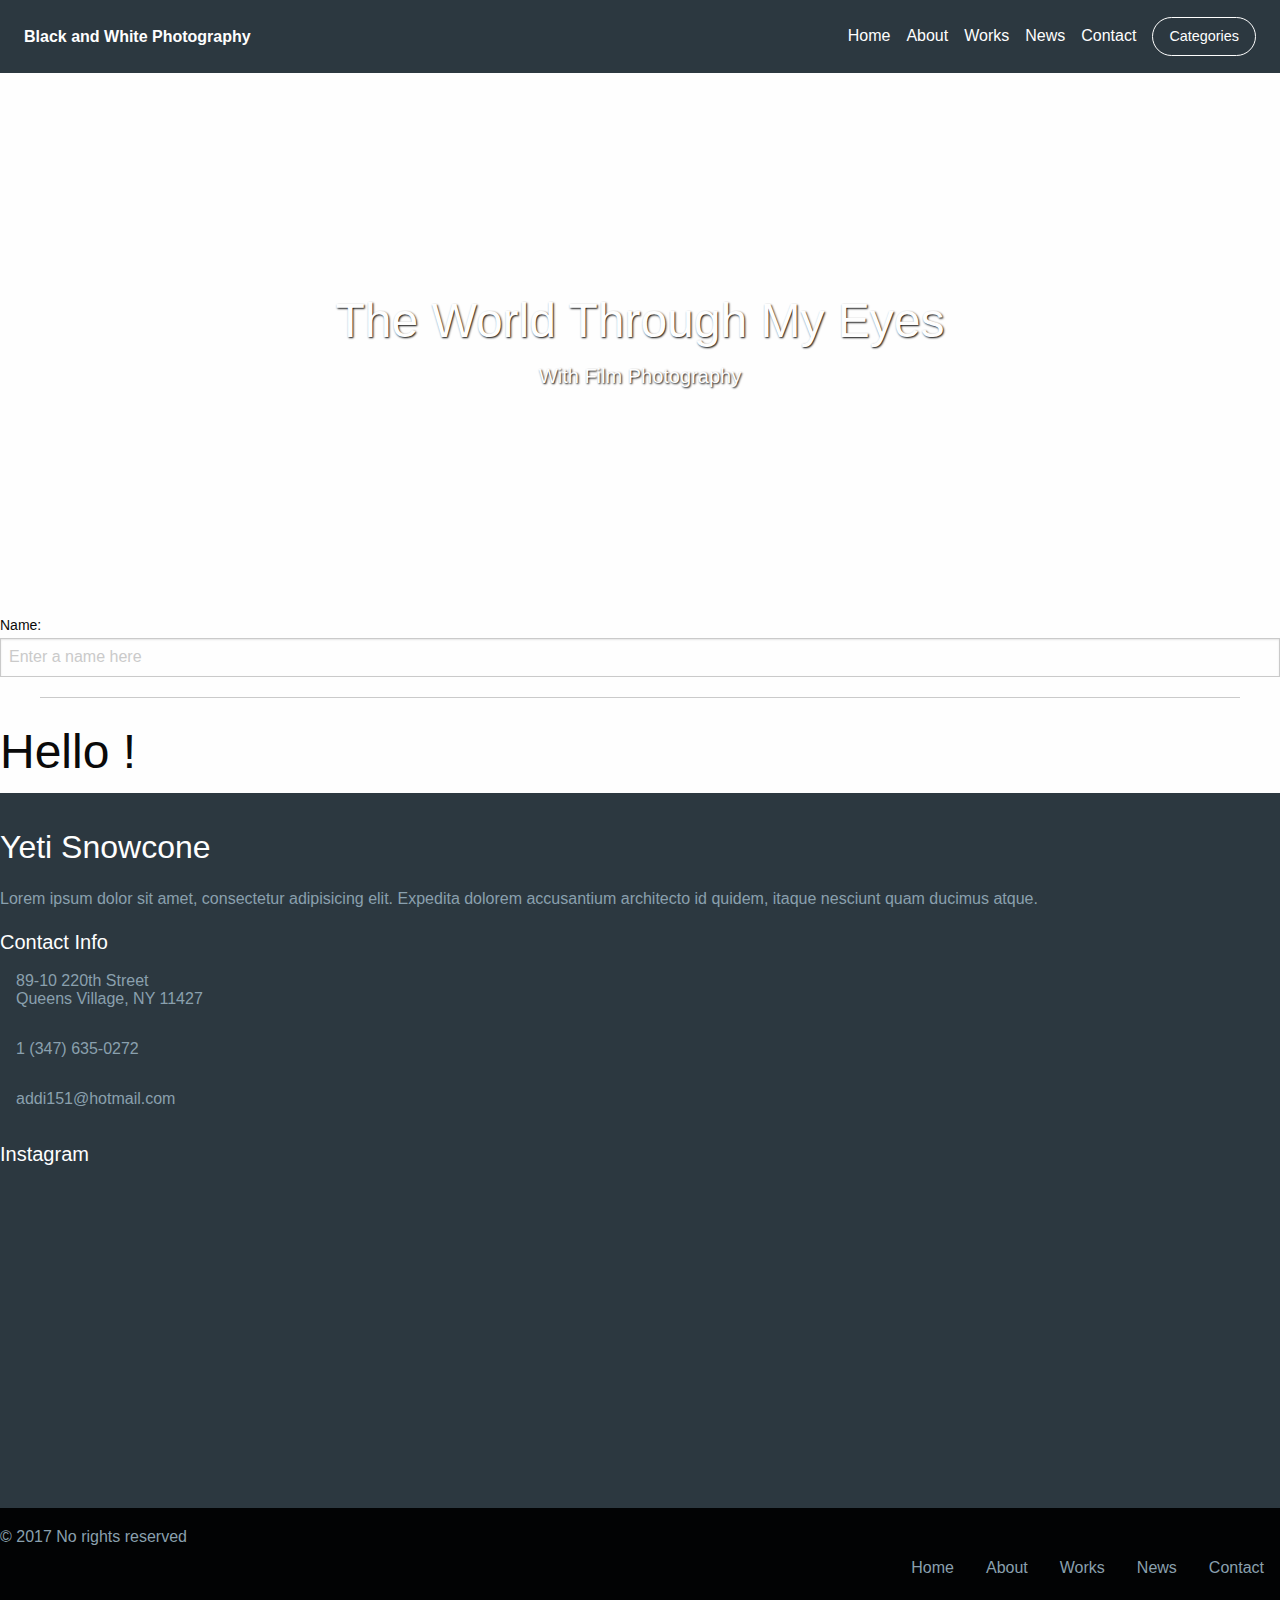
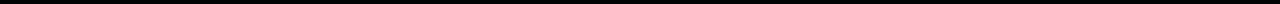
==== website/index.html @ 1c9dc19a "1.012" ====
<!doctype html>
<html ng-app class="no-js" lang="en" dir="ltr">
  <head>
    <meta charset="utf-8">
    <meta http-equiv="x-ua-compatible" content="ie=edge">
    <meta name="viewport" content="width=device-width, initial-scale=1.0">
    <title>B&W Photography</title>
    <script src="js/vendor/angular.js"></script>
    <link rel="stylesheet" href="css/foundation.css">
    <link rel="stylesheet" href="css/app.css">
    <link rel="stylesheet" href="css/nav.css">
    <link rel="stylesheet" href="css/header.css">
    <link rel="stylesheet" href="css/content.css">
    <link rel="stylesheet" href="css/footer.css">
  </head>

  <body>
  <!-- *Begin Nav -->
  <nav class="top-bar topbar-responsive">
    <div class="top-bar-title">
      <span data-responsive-toggle="topbar-responsive" data-hide-for="medium">
        <button class="menu-icon" type="button" data-toggle></button>
      </span>
      <a class="topbar-responsive-logo" href="#"><strong>Black and White Photography</strong></a>
    </div>
    <div id="topbar-responsive" class="topbar-responsive-links">
      <div class="top-bar-right">
        <ul class="menu simple vertical medium-horizontal">
          <li><a href="#">Home</a></li>
          <li><a href="about/index.html">About</a></li>
          <li><a href="works/index.html">Works</a></li>
          <li><a href="news/index.html">News</a></li>
          <li><a href="contact/index.html">Contact</a></li>
          <li>
            <button type="button" class="button hollow topbar-responsive-button">Categories</button>
          </li>
        </ul>
      </div>
    </div>
  </nav>
  <!-- *End Nav -->

  <!-- *Begin Header -->
  <div class="hero-section">
    <div class="hero-section-text">
      <h1>The World Through My Eyes</h1>
      <h5>With Film Photography</h5>
    </div>
  </div>
  <!-- *End Header -->

  <!-- *Begin Content -->
  <div>
       <label>Name:</label>
       <input type="text" ng-model="yourName" placeholder="Enter a name here">
       <hr>
       <h1>Hello {{yourName}}!</h1>
  </div>
  <!-- *End Content -->

  <!-- *Begin Footer -->
  <footer class="marketing-site-footer">
    <div class="row medium-unstack">
      <div class="medium-4 columns">
        <h4 class="marketing-site-footer-name">Yeti Snowcone</h4>
        <p>Lorem ipsum dolor sit amet, consectetur adipisicing elit. Expedita dolorem accusantium architecto id quidem, itaque nesciunt quam ducimus atque.</p>
        <ul class="menu marketing-site-footer-menu-social simple">
          <li><a href="#"><i class="fa fa-youtube-square" aria-hidden="true"></i></a></li>
           <li><a href="#"><i class="fa fa-facebook-square" aria-hidden="true"></i></a></li>
           <li><a href="#"><i class="fa fa-twitter-square" aria-hidden="true"></i></a></li>
        </ul>
      </div>
      <div class="medium-4 columns">
         <h4 class="marketing-site-footer-title">Contact Info</h4>
        <div class="marketing-site-footer-block">
          <i class="fa fa-map-marker" aria-hidden="true"></i>
          <p>89-10 220th Street<br>Queens Village, NY 11427</p>
        </div>
        <div class="marketing-site-footer-block">
          <i class="fa fa-phone" aria-hidden="true"></i>
          <p>1 (347) 635-0272</p>
        </div>
        <div class="marketing-site-footer-block">
          <i class="fa fa-envelope-o" aria-hidden="true"></i>
          <p>addi151@hotmail.com</p>
        </div>
      </div>
      <div class="medium-4 columns">
        <h4 class="marketing-site-footer-title">Instagram</h4>
        <div class="row small-up-3">
          <div class="column column-block">
            <img src="https://placehold.it/75" alt="" />
          </div>
          <div class="column column-block">
            <img src="https://placehold.it/75" alt="" />
          </div>
          <div class="column column-block">
            <img src="https://placehold.it/75" alt="" />
          </div>
          <div class="column column-block">
            <img src="https://placehold.it/75" alt="" />
          </div>
          <div class="column column-block">
            <img src="https://placehold.it/75" alt="" />
          </div>
          <div class="column column-block">
            <img src="https://placehold.it/75" alt="" />
          </div>
        </div>
      </div>
    </div>
    <div class="marketing-site-footer-bottom">
      <div class="row large-unstack align-middle">
        <div class="column">
          <p>&copy; 2017 No rights reserved</p>
        </div>
        <div class="column">
          <ul class="menu marketing-site-footer-bottom-links">
            <li><a href="#">Home</a></li>
            <li><a href="about/index.html">About</a></li>
            <li><a href="works/index.html">Works</a></li>
            <li><a href="news/index.html">News</a></li>
            <li><a href="contact/index.html">Contact</a></li>
            <li>
          </ul>
        </div>
      </div>
    </div>
  </footer>
  <!-- *End Footer -->

    <script src="js/vendor/jquery.js"></script>
    <script src="js/vendor/what-input.js"></script>
    <script src="js/vendor/foundation.js"></script>
    <script src="js/app.js"></script>
  </body>
</html>
---- website/css/nav.css ----
.topbar-responsive {
  background: #2c3840;
  padding: 1rem 1.5rem;
}

.topbar-responsive .topbar-responsive-logo {
  color: #fefefe;
  vertical-align: middle;
}

.topbar-responsive .menu {
  background: #2c3840;
}

.topbar-responsive .menu li:last-of-type {
  margin-right: 0;
}

.topbar-responsive .menu a {
  color: #fefefe;
  transition: color 0.15s ease-in;
}

.topbar-responsive .menu a:hover {
  color: #c6d1d8;
}

@media screen and (max-width: 39.9375em) {
  .topbar-responsive .menu a {
    padding: 0.875rem 0;
  }
}

.topbar-responsive .menu .topbar-responsive-button {
  color: #fefefe;
  border-color: #fefefe;
  border-radius: 5000px;
  transition: color 0.15s ease-in, border-color 0.15s ease-in;
}

.topbar-responsive .menu .topbar-responsive-button:hover {
  color: #c6d1d8;
  border-color: #c6d1d8;
}

@media screen and (max-width: 39.9375em) {
  .topbar-responsive .menu .topbar-responsive-button {
    width: 100%;
    margin: 0.875rem 0;
  }
}

@media screen and (max-width: 39.9375em) {
  .topbar-responsive {
    padding: 0.75rem;
  }
  .topbar-responsive .top-bar-title {
    position: relative;
    width: 100%;
  }
  .topbar-responsive .top-bar-title span {
    position: absolute;
    right: 0;
    border: 1px solid #fefefe;
    border-radius: 5px;
    padding: 0.25rem 0.45rem;
    top: 50%;
    -webkit-transform: translateY(-50%);
        -ms-transform: translateY(-50%);
            transform: translateY(-50%);
  }
  .topbar-responsive .top-bar-title span .menu-icon {
    margin-bottom: 4px;
  }
}

@-webkit-keyframes fadeIn {
  from {
    opacity: 0;
  }
  to {
    opacity: 1;
  }
}

@keyframes fadeIn {
  from {
    opacity: 0;
  }
  to {
    opacity: 1;
  }
}

@-webkit-keyframes slideDown {
  0% {
    -webkit-transform: translateY(-100%);
            transform: translateY(-100%);
  }
  100% {
    -webkit-transform: translateY(0%);
            transform: translateY(0%);
  }
}

@keyframes slideDown {
  0% {
    -webkit-transform: translateY(-100%);
            transform: translateY(-100%);
  }
  100% {
    -webkit-transform: translateY(0%);
            transform: translateY(0%);
  }
}

@media screen and (max-width: 39.9375em) {
  .topbar-responsive-links {
    -webkit-animation-fill-mode: both;
            animation-fill-mode: both;
    -webkit-animation-duration: 0.5s;
            animation-duration: 0.5s;
    width: 100%;
    -webkit-animation: fadeIn 1s ease-in;
            animation: fadeIn 1s ease-in;
  }
}
---- website/css/header.css ----
.hero-section {
  background: url("https://static.pexels.com/photos/248064/pexels-photo-248064.jpeg") 50% no-repeat;
  background-size: cover;
  height: 60vh;
  text-align: center;
  display: -webkit-flex;
  display: -ms-flexbox;
  display: flex;
  -webkit-align-items: center;
      -ms-flex-align: center;
          align-items: center;
  -webkit-justify-content: center;
      -ms-flex-pack: center;
          justify-content: center;
}

.hero-section .hero-section-text {
  color: #fefefe;
  text-shadow: 1px 1px 2px #0a0a0a;
}
---- website/css/footer.css ----
.marketing-site-footer {
  background: #2c3840;
  color: #8aa0ae;
  padding: 2rem 0 0;
}

.marketing-site-footer .marketing-site-footer-menu-social a {
  color: #fefefe;
}

.marketing-site-footer .column-block {
  margin-bottom: 30px;
}

.marketing-site-footer > .row {
  margin-bottom: 1rem;
}

@media screen and (max-width: 39.9375em) {
  .marketing-site-footer .columns {
    margin-bottom: 2rem;
  }
}

.marketing-site-footer-name {
  color: #fefefe;
  margin-bottom: 1rem;
  font-size: 2rem;
}

.marketing-site-footer-title {
  color: #fefefe;
  margin-bottom: 1rem;
  font-size: 1.25rem;
}

.marketing-site-footer-block {
  display: -webkit-flex;
  display: -ms-flexbox;
  display: flex;
  margin-bottom: 1rem;
}

.marketing-site-footer-block .fa {
  font-size: 2rem;
  color: #020304;
}

.marketing-site-footer-block p {
  margin-left: 1rem;
  line-height: 1.125rem;
}

.marketing-site-footer-bottom {
  background: #020304;
  padding: 1rem 0;
}

.marketing-site-footer-bottom p,
.marketing-site-footer-bottom .menu {
  margin-bottom: 0;
}

.marketing-site-footer-bottom .marketing-site-footer-bottom-links {
  -webkit-justify-content: flex-end;
      -ms-flex-pack: end;
          justify-content: flex-end;
}

.marketing-site-footer-bottom .marketing-site-footer-bottom-links a {
  color: #8aa0ae;
}

@media screen and (max-width: 63.9375em) {
  .marketing-site-footer-bottom .marketing-site-footer-bottom-links {
    -webkit-justify-content: center;
        -ms-flex-pack: center;
            justify-content: center;
  }
}

@media screen and (max-width: 63.9375em) {
  .marketing-site-footer-bottom {
    text-align: center;
  }
}
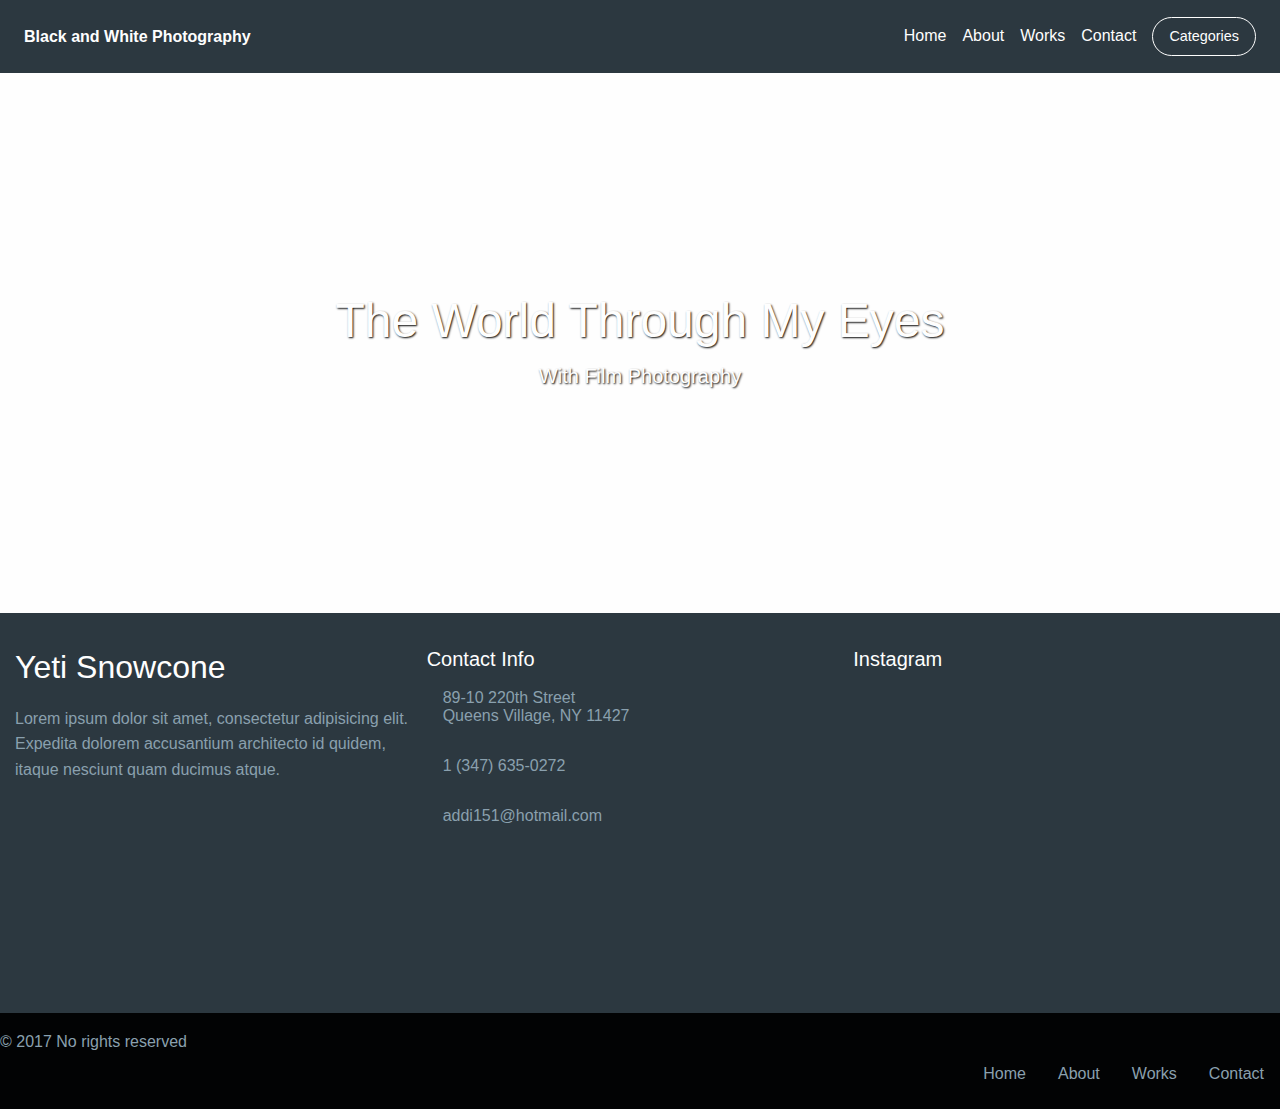
==== commit 405fc446: "1.013" ====
--- a/website/index.html
+++ b/website/index.html
@@ -29,7 +29,6 @@
           <li><a href="#">Home</a></li>
           <li><a href="about/index.html">About</a></li>
           <li><a href="works/index.html">Works</a></li>
-          <li><a href="news/index.html">News</a></li>
           <li><a href="contact/index.html">Contact</a></li>
           <li>
             <button type="button" class="button hollow topbar-responsive-button">Categories</button>
@@ -50,18 +49,13 @@
   <!-- *End Header -->
 
   <!-- *Begin Content -->
-  <div>
-       <label>Name:</label>
-       <input type="text" ng-model="yourName" placeholder="Enter a name here">
-       <hr>
-       <h1>Hello {{yourName}}!</h1>
-  </div>
+  
   <!-- *End Content -->
 
   <!-- *Begin Footer -->
   <footer class="marketing-site-footer">
-    <div class="row medium-unstack">
-      <div class="medium-4 columns">
+    <div class="grid-x grid-padding-x">
+      <div class="medium-4 cell">
         <h4 class="marketing-site-footer-name">Yeti Snowcone</h4>
         <p>Lorem ipsum dolor sit amet, consectetur adipisicing elit. Expedita dolorem accusantium architecto id quidem, itaque nesciunt quam ducimus atque.</p>
         <ul class="menu marketing-site-footer-menu-social simple">
@@ -119,7 +113,6 @@
             <li><a href="#">Home</a></li>
             <li><a href="about/index.html">About</a></li>
             <li><a href="works/index.html">Works</a></li>
-            <li><a href="news/index.html">News</a></li>
             <li><a href="contact/index.html">Contact</a></li>
             <li>
           </ul>
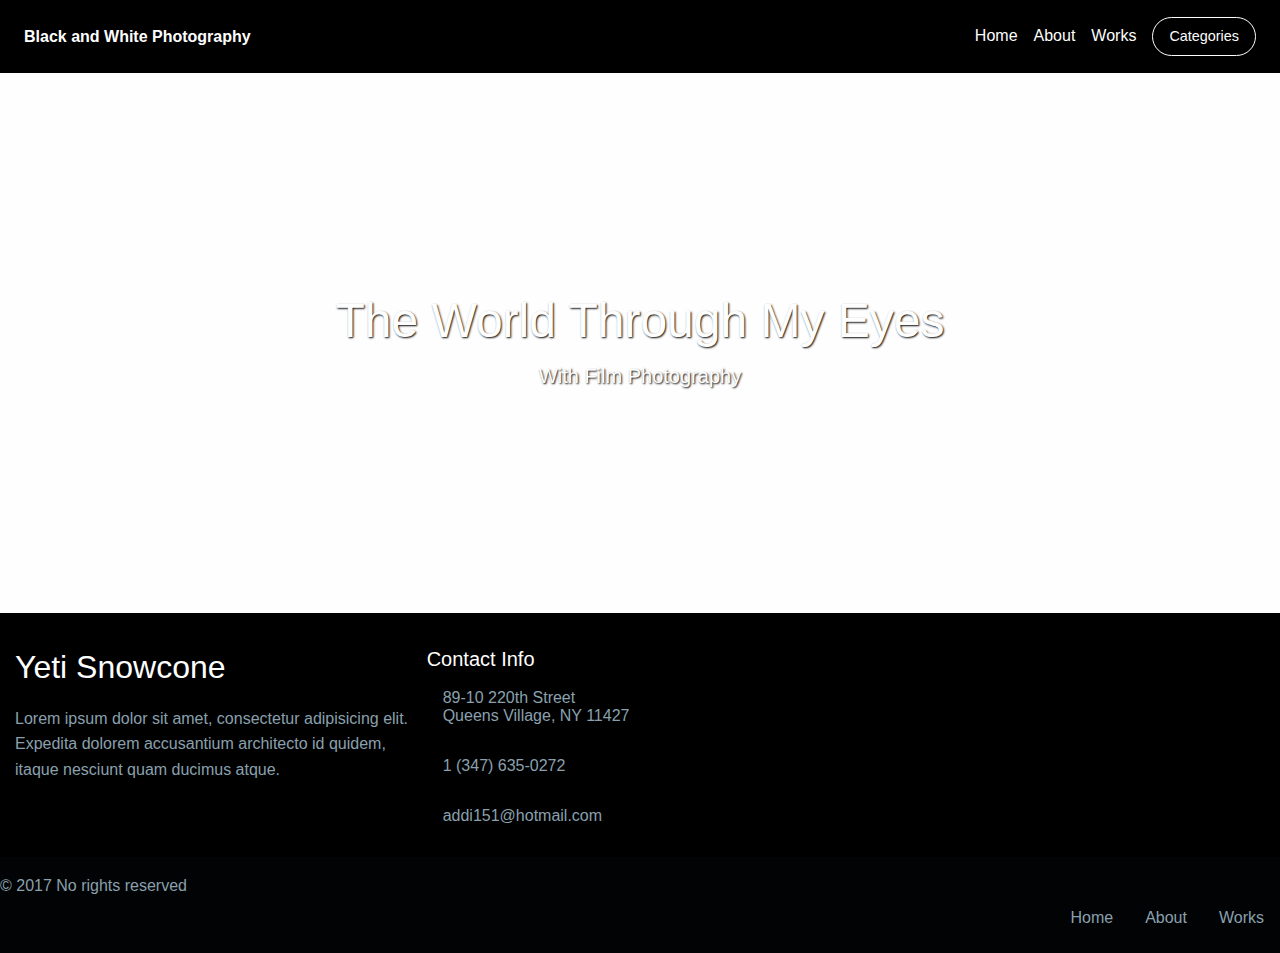
==== commit b24f79da: "1.2" ====
--- a/website/index.html
+++ b/website/index.html
@@ -4,7 +4,7 @@
     <meta charset="utf-8">
     <meta http-equiv="x-ua-compatible" content="ie=edge">
     <meta name="viewport" content="width=device-width, initial-scale=1.0">
-    <title>B&W Photography</title>
+    <title>Black and White Photography</title>
     <script src="js/vendor/angular.js"></script>
     <link rel="stylesheet" href="css/foundation.css">
     <link rel="stylesheet" href="css/app.css">
@@ -29,7 +29,6 @@
           <li><a href="#">Home</a></li>
           <li><a href="about/index.html">About</a></li>
           <li><a href="works/index.html">Works</a></li>
-          <li><a href="contact/index.html">Contact</a></li>
           <li>
             <button type="button" class="button hollow topbar-responsive-button">Categories</button>
           </li>
@@ -49,7 +48,7 @@
   <!-- *End Header -->
 
   <!-- *Begin Content -->
-  
+
   <!-- *End Content -->
 
   <!-- *Begin Footer -->
@@ -79,27 +78,7 @@
           <p>addi151@hotmail.com</p>
         </div>
       </div>
-      <div class="medium-4 columns">
-        <h4 class="marketing-site-footer-title">Instagram</h4>
-        <div class="row small-up-3">
-          <div class="column column-block">
-            <img src="https://placehold.it/75" alt="" />
-          </div>
-          <div class="column column-block">
-            <img src="https://placehold.it/75" alt="" />
-          </div>
-          <div class="column column-block">
-            <img src="https://placehold.it/75" alt="" />
-          </div>
-          <div class="column column-block">
-            <img src="https://placehold.it/75" alt="" />
-          </div>
-          <div class="column column-block">
-            <img src="https://placehold.it/75" alt="" />
-          </div>
-          <div class="column column-block">
-            <img src="https://placehold.it/75" alt="" />
-          </div>
+    
         </div>
       </div>
     </div>
@@ -113,7 +92,6 @@
             <li><a href="#">Home</a></li>
             <li><a href="about/index.html">About</a></li>
             <li><a href="works/index.html">Works</a></li>
-            <li><a href="contact/index.html">Contact</a></li>
             <li>
           </ul>
         </div>
--- a/website/css/nav.css
+++ b/website/css/nav.css
@@ -1,6 +1,6 @@
 
 .topbar-responsive {
-  background: #2c3840;
+  background: #000000;
   padding: 1rem 1.5rem;
 }
 
@@ -10,7 +10,7 @@
 }
 
 .topbar-responsive .menu {
-  background: #2c3840;
+  background: #000000;
 }
 
 .topbar-responsive .menu li:last-of-type {
@@ -23,7 +23,7 @@
 }
 
 .topbar-responsive .menu a:hover {
-  color: #c6d1d8;
+  color: #000000;
 }
 
 @media screen and (max-width: 39.9375em) {
--- a/website/css/footer.css
+++ b/website/css/footer.css
@@ -1,6 +1,6 @@
 
 .marketing-site-footer {
-  background: #2c3840;
+  background: #000000;
   color: #8aa0ae;
   padding: 2rem 0 0;
 }
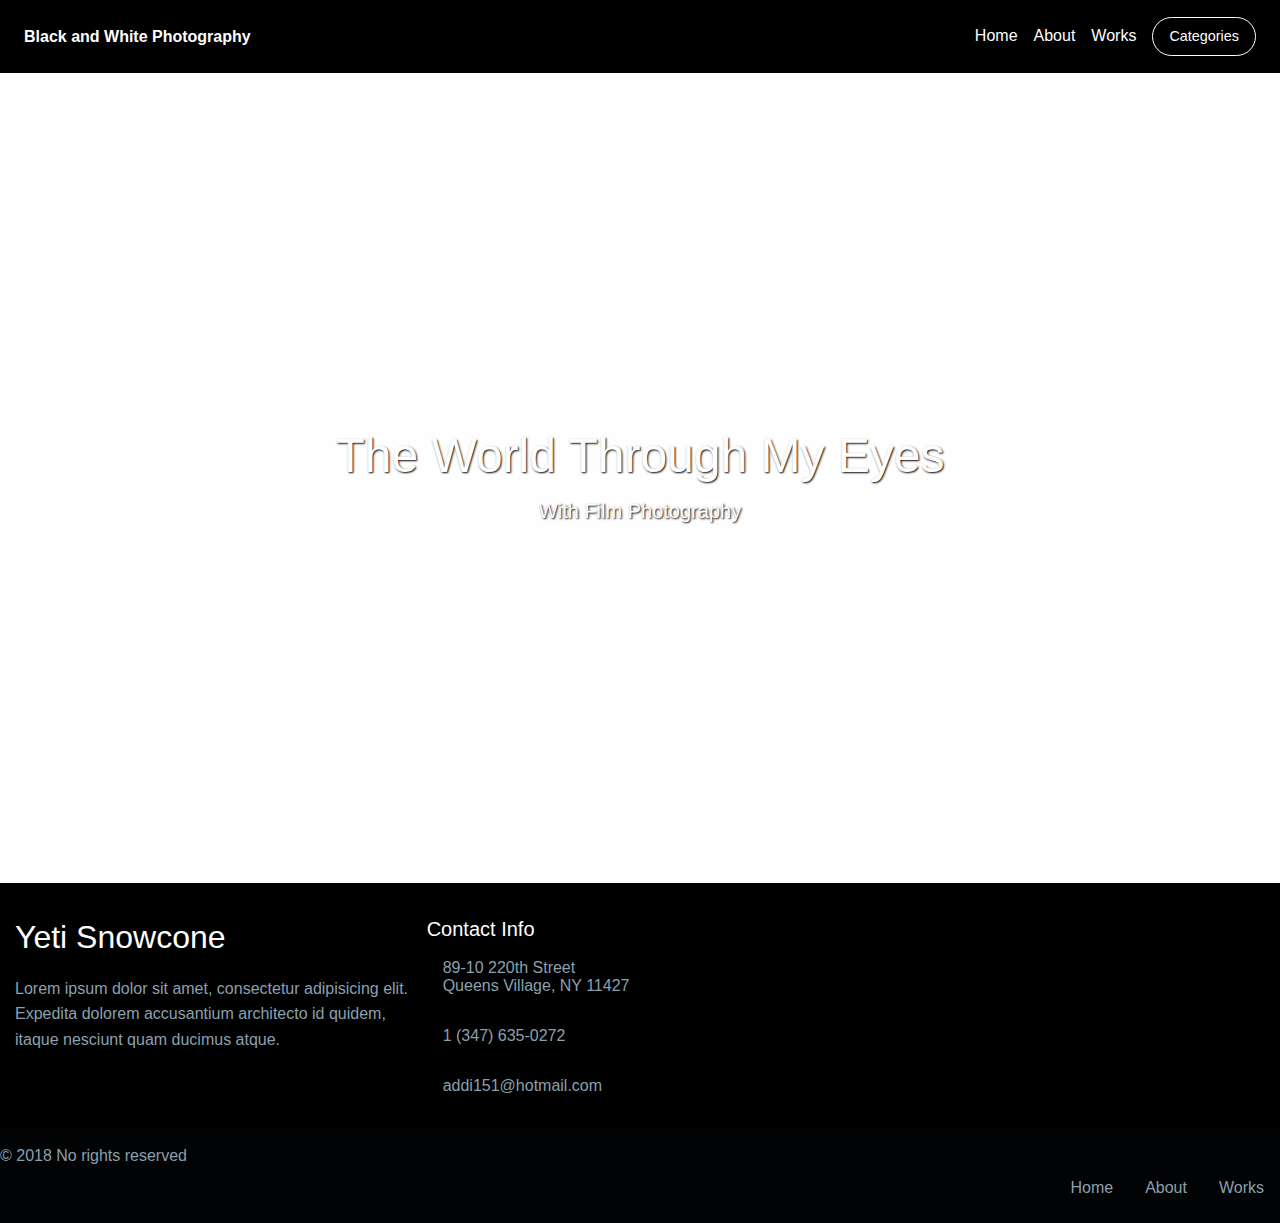
==== commit c9d04141: "1.21" ====
--- a/website/index.html
+++ b/website/index.html
@@ -78,14 +78,14 @@
           <p>addi151@hotmail.com</p>
         </div>
       </div>
-    
+
         </div>
       </div>
     </div>
     <div class="marketing-site-footer-bottom">
       <div class="row large-unstack align-middle">
         <div class="column">
-          <p>&copy; 2017 No rights reserved</p>
+          <p>&copy; 2018 No rights reserved</p>
         </div>
         <div class="column">
           <ul class="menu marketing-site-footer-bottom-links">
--- a/website/css/header.css
+++ b/website/css/header.css
@@ -1,8 +1,8 @@
 
 .hero-section {
-  background: url("https://static.pexels.com/photos/248064/pexels-photo-248064.jpeg") 50% no-repeat;
+  background: url("https://www.barberstock.com/website/wp-content/uploads/2016/06/bw_blog-2.jpg") 50% no-repeat;
   background-size: cover;
-  height: 60vh;
+  height: 90vh;
   text-align: center;
   display: -webkit-flex;
   display: -ms-flexbox;
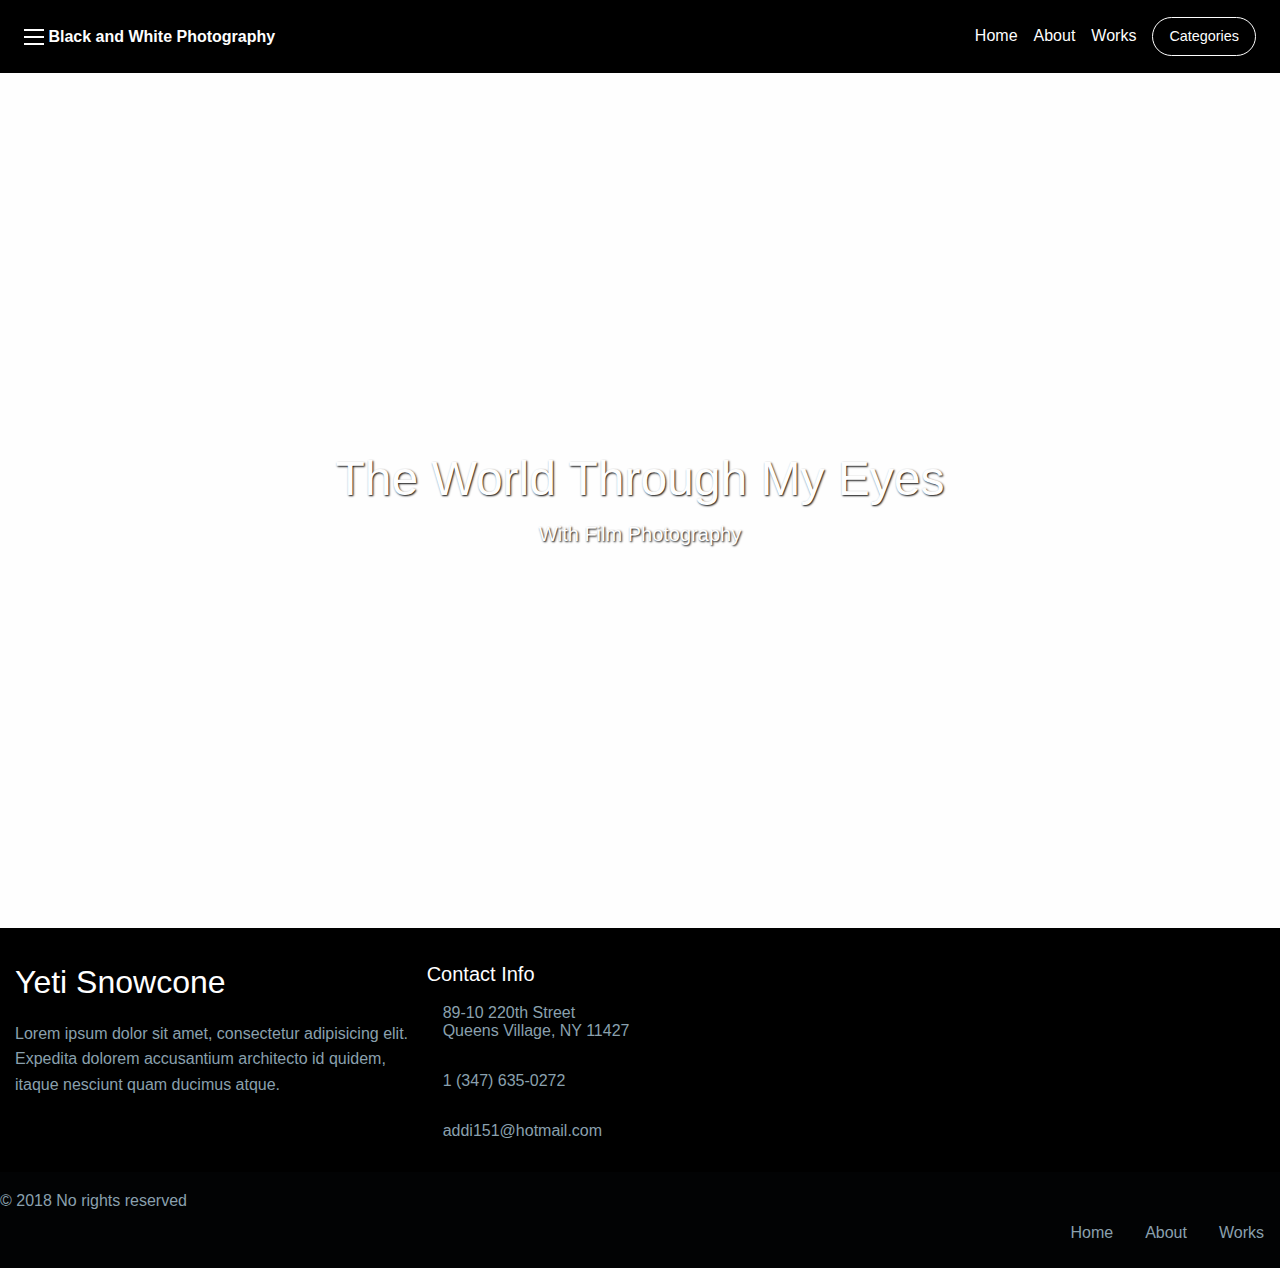
==== commit 9dc50f5d: "1.22" ====
--- a/website/index.html
+++ b/website/index.html
@@ -100,7 +100,7 @@
   </footer>
   <!-- *End Footer -->
 
-    <script src="js/vendor/jquery.js"></script>
+    <script src="js/vendor/angular.js"></script>
     <script src="js/vendor/what-input.js"></script>
     <script src="js/vendor/foundation.js"></script>
     <script src="js/app.js"></script>
--- a/website/css/header.css
+++ b/website/css/header.css
@@ -2,7 +2,7 @@
 .hero-section {
   background: url("https://www.barberstock.com/website/wp-content/uploads/2016/06/bw_blog-2.jpg") 50% no-repeat;
   background-size: cover;
-  height: 90vh;
+  height: 95vh;
   text-align: center;
   display: -webkit-flex;
   display: -ms-flexbox;
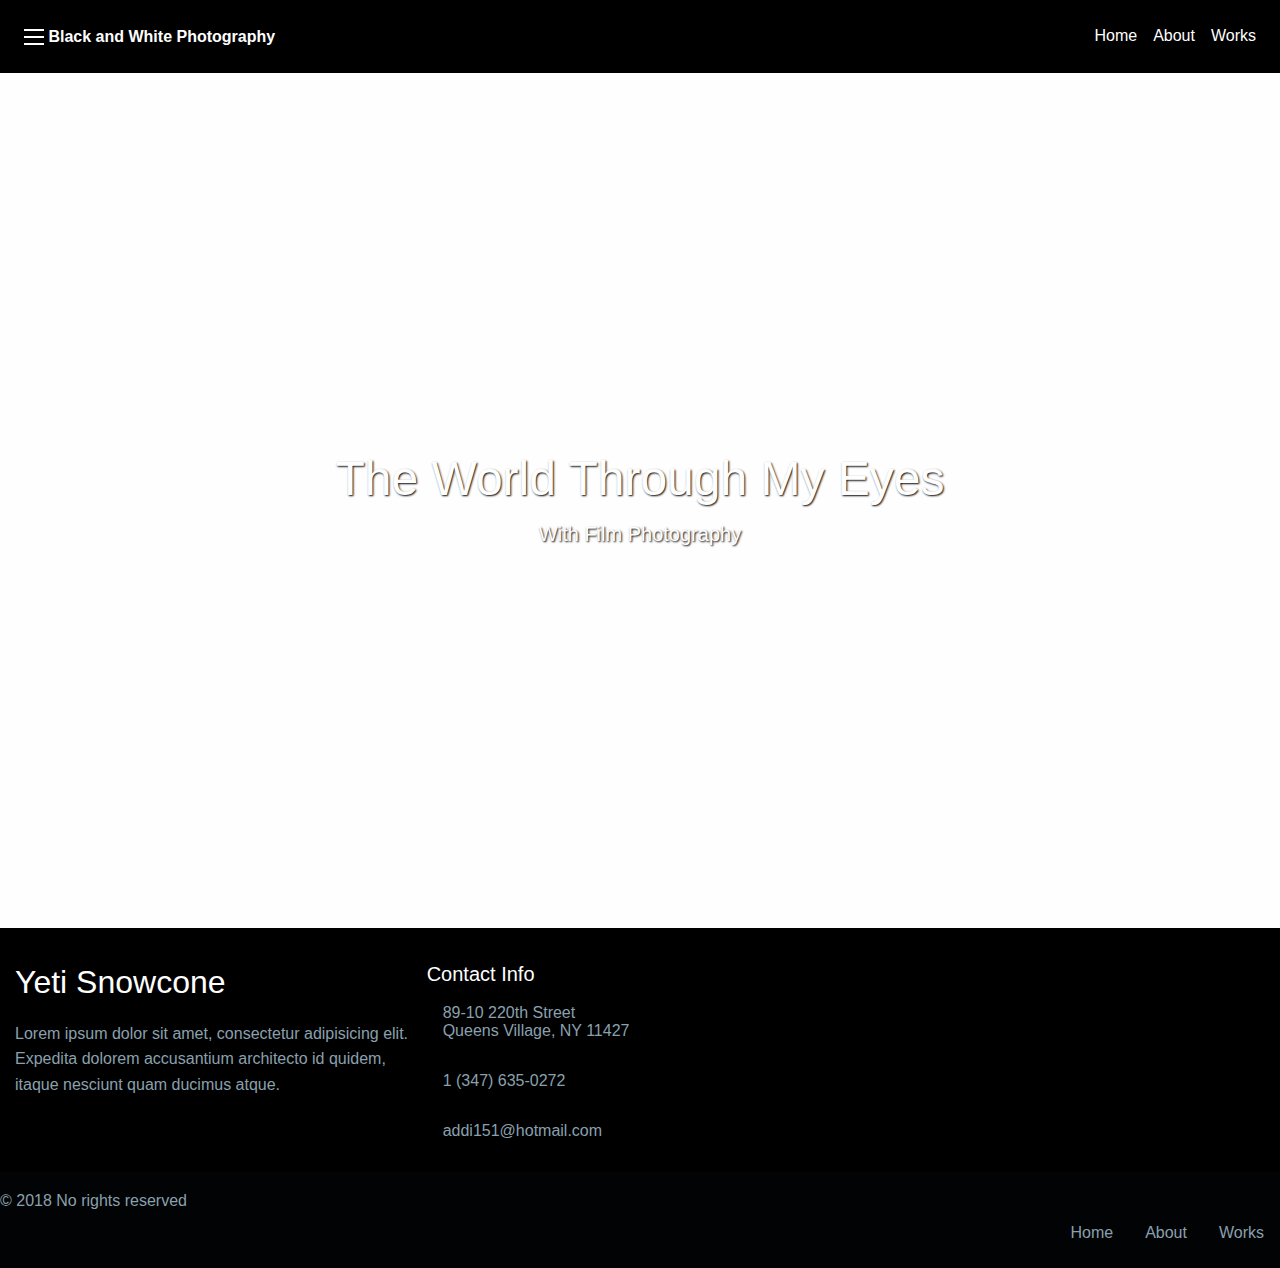
==== commit 4914783d: "1.3" ====
--- a/website/index.html
+++ b/website/index.html
@@ -29,9 +29,6 @@
           <li><a href="#">Home</a></li>
           <li><a href="about/index.html">About</a></li>
           <li><a href="works/index.html">Works</a></li>
-          <li>
-            <button type="button" class="button hollow topbar-responsive-button">Categories</button>
-          </li>
         </ul>
       </div>
     </div>
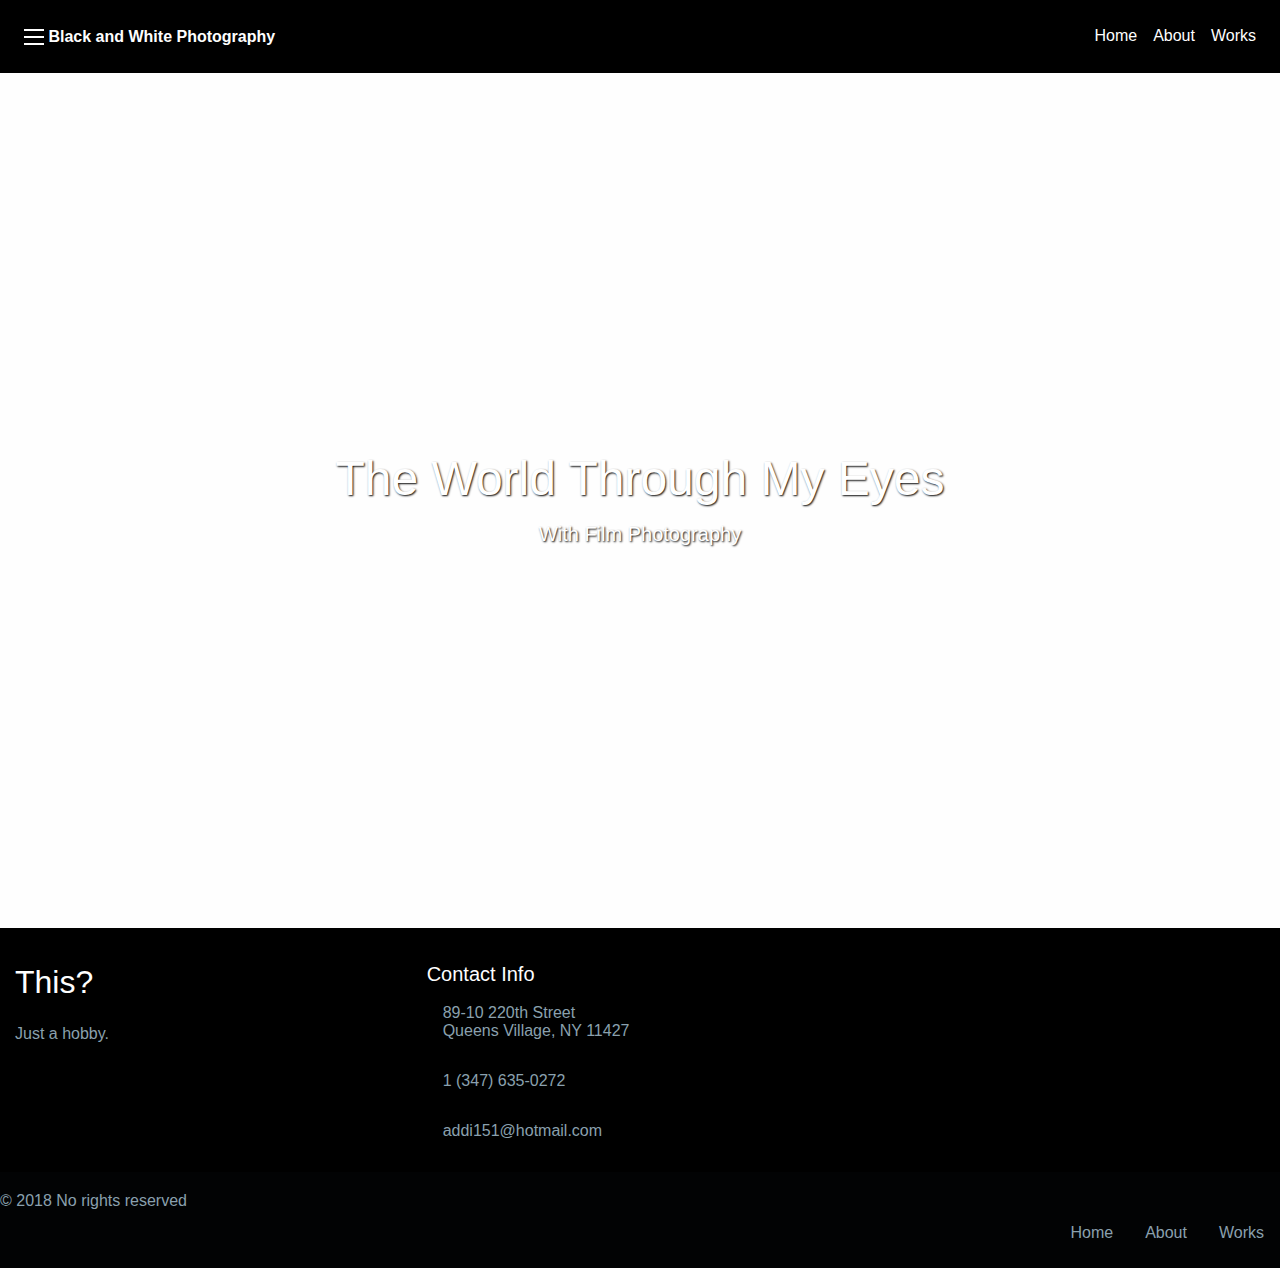
==== commit ccd1e781: "2.0" ====
--- a/website/index.html
+++ b/website/index.html
@@ -52,8 +52,8 @@
   <footer class="marketing-site-footer">
     <div class="grid-x grid-padding-x">
       <div class="medium-4 cell">
-        <h4 class="marketing-site-footer-name">Yeti Snowcone</h4>
-        <p>Lorem ipsum dolor sit amet, consectetur adipisicing elit. Expedita dolorem accusantium architecto id quidem, itaque nesciunt quam ducimus atque.</p>
+          <h4 class="marketing-site-footer-name">This?</h4>
+          <p>Just a hobby.</p>
         <ul class="menu marketing-site-footer-menu-social simple">
           <li><a href="#"><i class="fa fa-youtube-square" aria-hidden="true"></i></a></li>
            <li><a href="#"><i class="fa fa-facebook-square" aria-hidden="true"></i></a></li>
--- a/website/css/header.css
+++ b/website/css/header.css
@@ -16,6 +16,6 @@
 }
 
 .hero-section .hero-section-text {
-  color: #fefefe;
+  color: #FFFFFF;
   text-shadow: 1px 1px 2px #0a0a0a;
 }
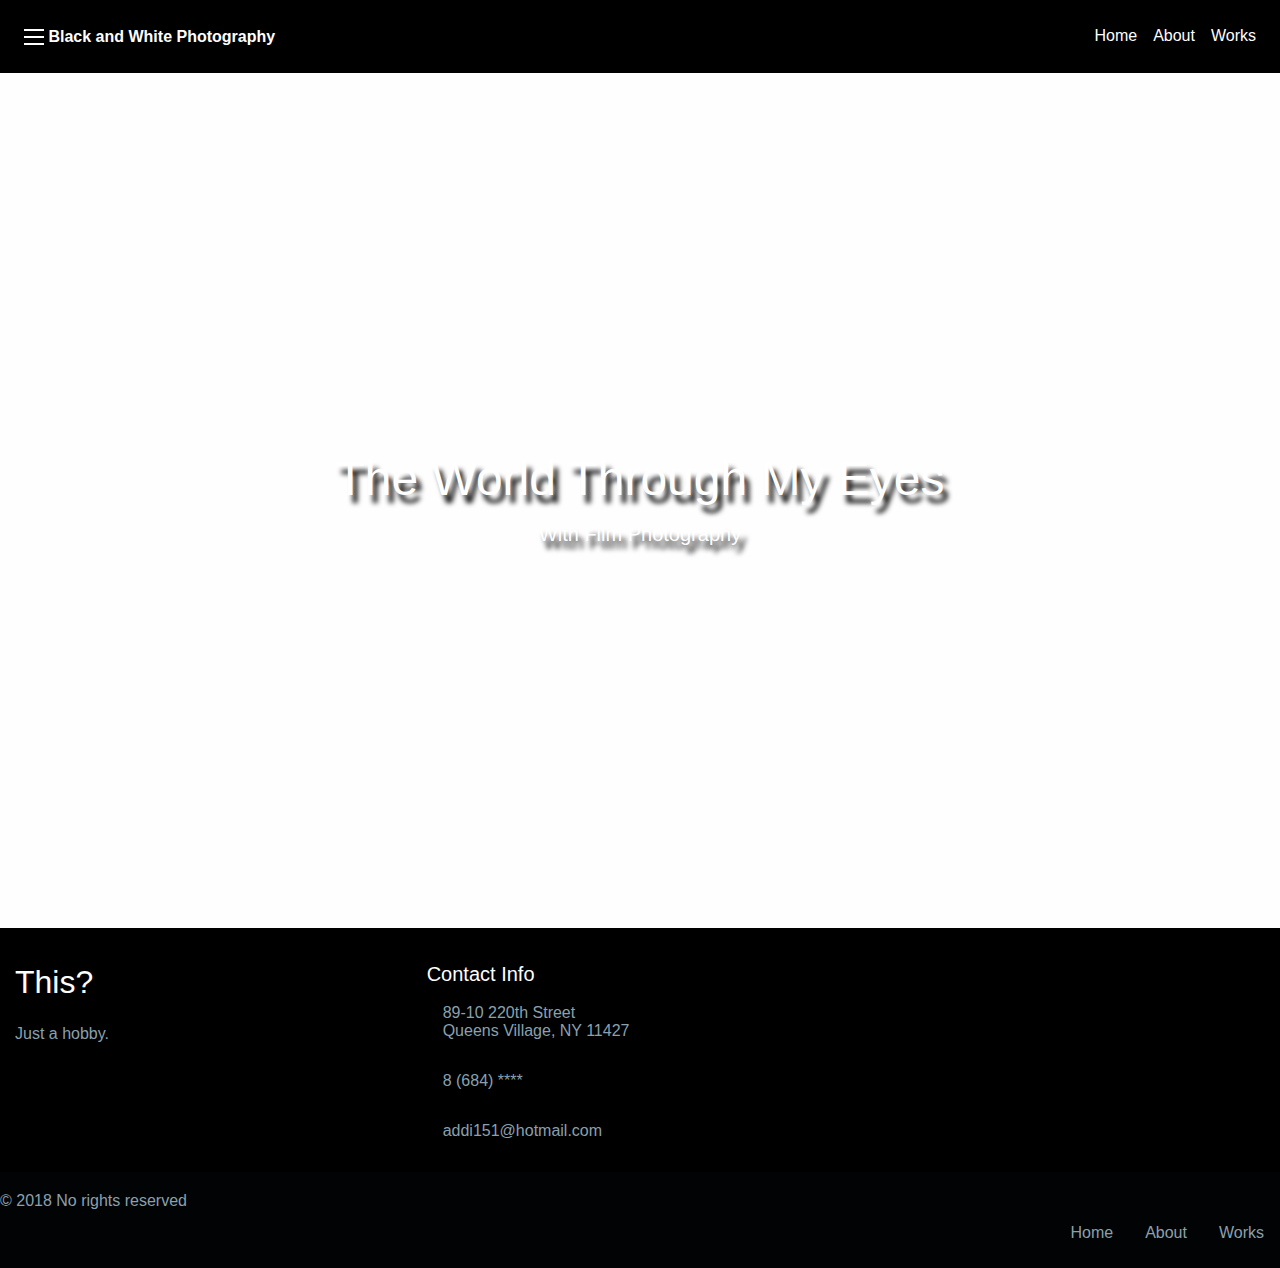
==== commit eec38f2a: "3.1" ====
--- a/website/index.html
+++ b/website/index.html
@@ -68,7 +68,7 @@
         </div>
         <div class="marketing-site-footer-block">
           <i class="fa fa-phone" aria-hidden="true"></i>
-          <p>1 (347) 635-0272</p>
+          <p>8 (684) ****</p>
         </div>
         <div class="marketing-site-footer-block">
           <i class="fa fa-envelope-o" aria-hidden="true"></i>
--- a/website/css/header.css
+++ b/website/css/header.css
@@ -17,5 +17,7 @@
 
 .hero-section .hero-section-text {
   color: #FFFFFF;
-  text-shadow: 1px 1px 2px #0a0a0a;
+  text-shadow: 5px 8px 5px #0a0a0a;
+
+
 }
